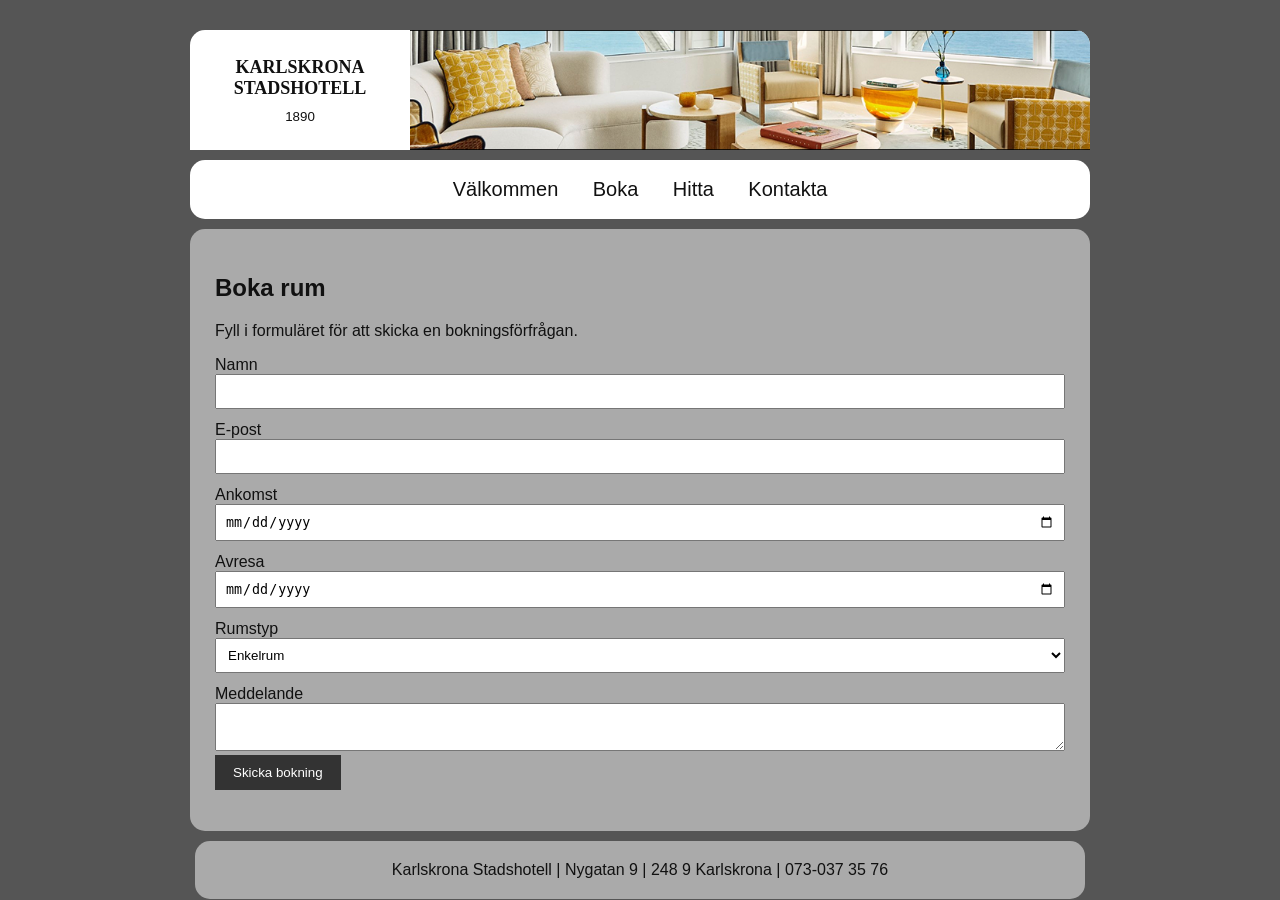
==== boka.html @ 51c300fd "Add files via upload" ====
<!DOCTYPE html>
<html lang="sv">

<head>
  <meta charset="UTF-8">
  <meta name="viewport" content="width=device-width, initial-scale=1">
  <meta name="description" content="Boka rum på Karlskrona Stadshotell.">
  <title>Karlskrona Stadshotell - Boka</title>
  <link rel="stylesheet" href="css/style.css">
  <script src="js/script.js" defer></script>
</head>

<body>

  <header>
    <div class="top">
      <div class="logo">
        <strong>KARLSKRONA<br>STADSHOTELL</strong>
        <small>1890</small>
      </div>
      <img src="images/hotell.png" alt="Karlskrona Stadshotell">
    </div>
    <nav>
      <a href="index.html">Välkommen</a>
      <a href="boka.html">Boka</a>
      <a href="hitta.html">Hitta</a>
      <a href="kontakta.html">Kontakta</a>
    </nav>
  </header>

  <main>

    <section>
      <h1>Boka rum</h1>
      <p>Fyll i formuläret för att skicka en bokningsförfrågan.</p>
      <form id="booking-form">
        <label for="namn">Namn</label>
        <input id="namn" name="namn" type="text" required>

        <label for="email">E-post</label>
        <input id="email" name="email" type="email" required>

        <label for="ankomst">Ankomst</label>
        <input id="ankomst" name="ankomst" type="date" required>

        <label for="avresa">Avresa</label>
        <input id="avresa" name="avresa" type="date" required>

        <label for="rum">Rumstyp</label>
        <select id="rum" name="rum">
          <option>Enkelrum</option>
          <option>Dubbelrum</option>
          <option>Familjerum</option>
        </select>

        <label for="meddelande">Meddelande</label>
        <textarea id="meddelande" name="meddelande"></textarea>

        <button type="submit">Skicka bokning</button>
        <p id="result"></p>
      </form>
    </section>

  </main>

  <footer>
    Karlskrona Stadshotell | Nygatan 9 | 248 9 Karlskrona | 073-037 35 76
  </footer>

</body>

</html>
---- css/style.css ----
body {
  background: #555;
  font-family: Arial, sans-serif;
  margin: 0;
  color: #111;
}

header {
  max-width: 900px;
  margin: 30px auto 0;
}


.top {
  display: flex;
  align-items: center;
  background: white;
  height: 120px;
  overflow: hidden;
  border-radius: 15px 15px 0 0;
}

.logo {
  width: 220px;
  text-align: center;
  padding: 25px 10px;
  box-sizing: border-box;
  flex-shrink: 0;
}

.logo strong {
  font-family: Georgia, serif;
  font-size: 18px;
}

.logo small {
  display: block;
  margin-top: 10px;
}


.top img {
  width: 100%;
  height: 100%;
  object-fit: cover;
  display: block;
  min-width: 0;
}

nav {
  background: white;
  margin-top: 10px;
  padding: 18px;
  border-radius: 15px;
  text-align: center;
}

nav a {
  color: #111;
  text-decoration: none;
  margin: 0 15px;
  font-size: 20px;
}

nav a:hover {
  text-decoration: underline;
}

main {
  max-width: 900px;
  margin: 10px auto;
  min-height: 600px;
}

section {
  background: #aaa;
  padding: 25px;
  margin: 10px 0;
  border-radius: 15px;
}

.cards {
  display: flex;
  gap: 15px;
  background: none;
  padding: 0;
}

.cards div {
  background: #aaa;
  padding: 20px;
  flex: 1;
  border-radius: 15px;
}

.button,
button {
  background: #333;
  color: white;
  padding: 10px 18px;
  border: 0;
  text-decoration: none;
}

label {
  display: block;
  margin-top: 12px;
}

input,
select,
textarea {
  width: 100%;
  padding: 8px;
  box-sizing: border-box;
}

.map {
  height: 400px;
}

.map iframe {
  width: 100%;
  height: 100%;
  border: 0;
}

footer {
  max-width: 850px;
  margin: auto;
  background: #aaa;
  padding: 20px;
  text-align: center;
  border-radius: 15px;
}


@media (max-width: 700px) {

  header,
  main {
    width: 92%;
  }

  .top {
    height: auto;
    display: block;
  }

  .logo {
    width: 100%;
  }

  .top img {
    width: 100%;
    height: auto;
  }

  nav a {
    display: block;
    margin: 10px;
  }

  .cards {
    display: block;
  }

  .cards div {
    margin-bottom: 10px;
  }
}
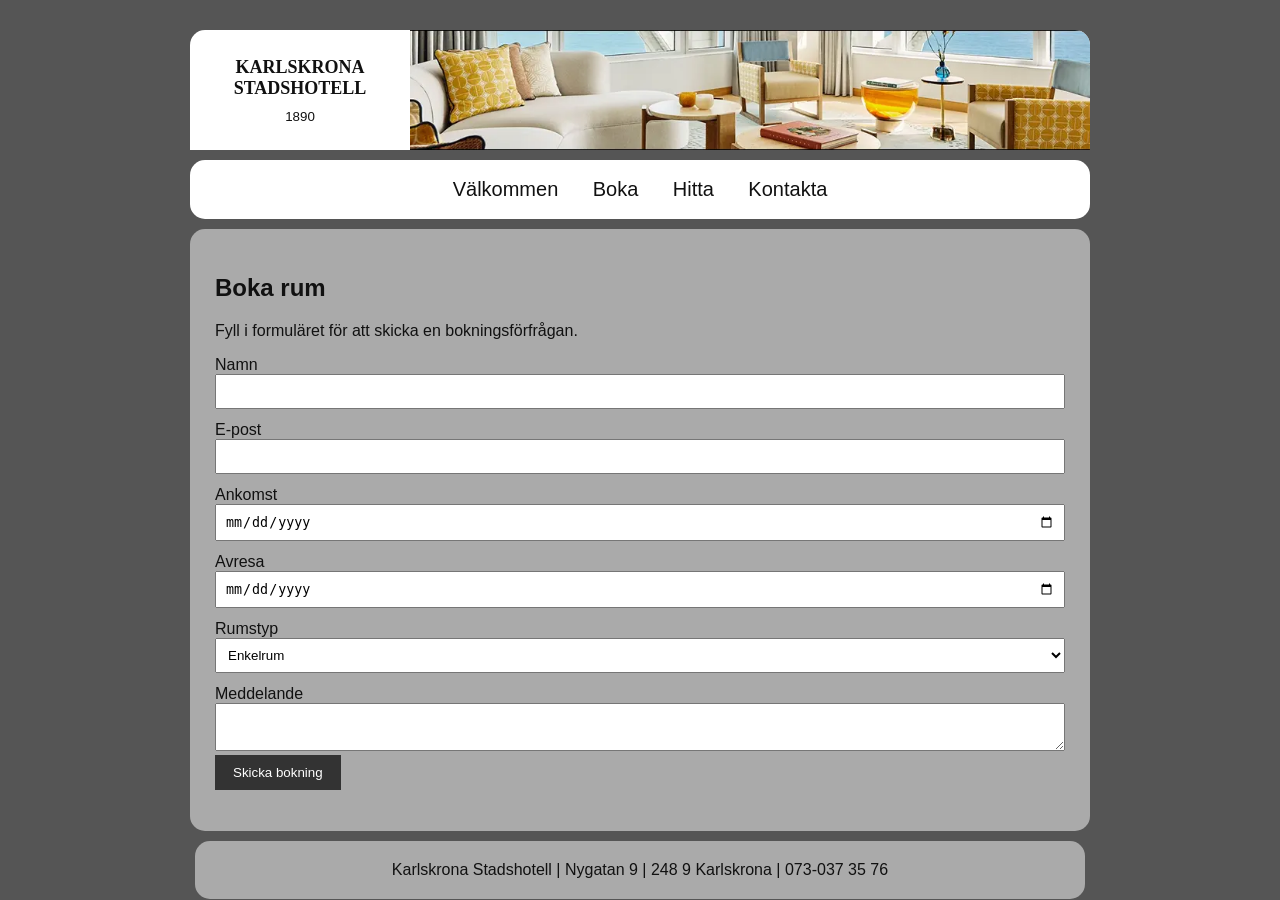
==== commit 6b522e97: "Update boka.html" ====
--- a/boka.html
+++ b/boka.html
@@ -18,7 +18,7 @@
         <strong>KARLSKRONA<br>STADSHOTELL</strong>
         <small>1890</small>
       </div>
-      <img src="images/hotell.png" alt="Karlskrona Stadshotell">
+      <img src="images/hotell.webp" alt="Karlskrona Stadshotell">
     </div>
     <nav>
       <a href="index.html">Välkommen</a>
@@ -69,4 +69,4 @@
 
 </body>
 
-</html>+</html>
